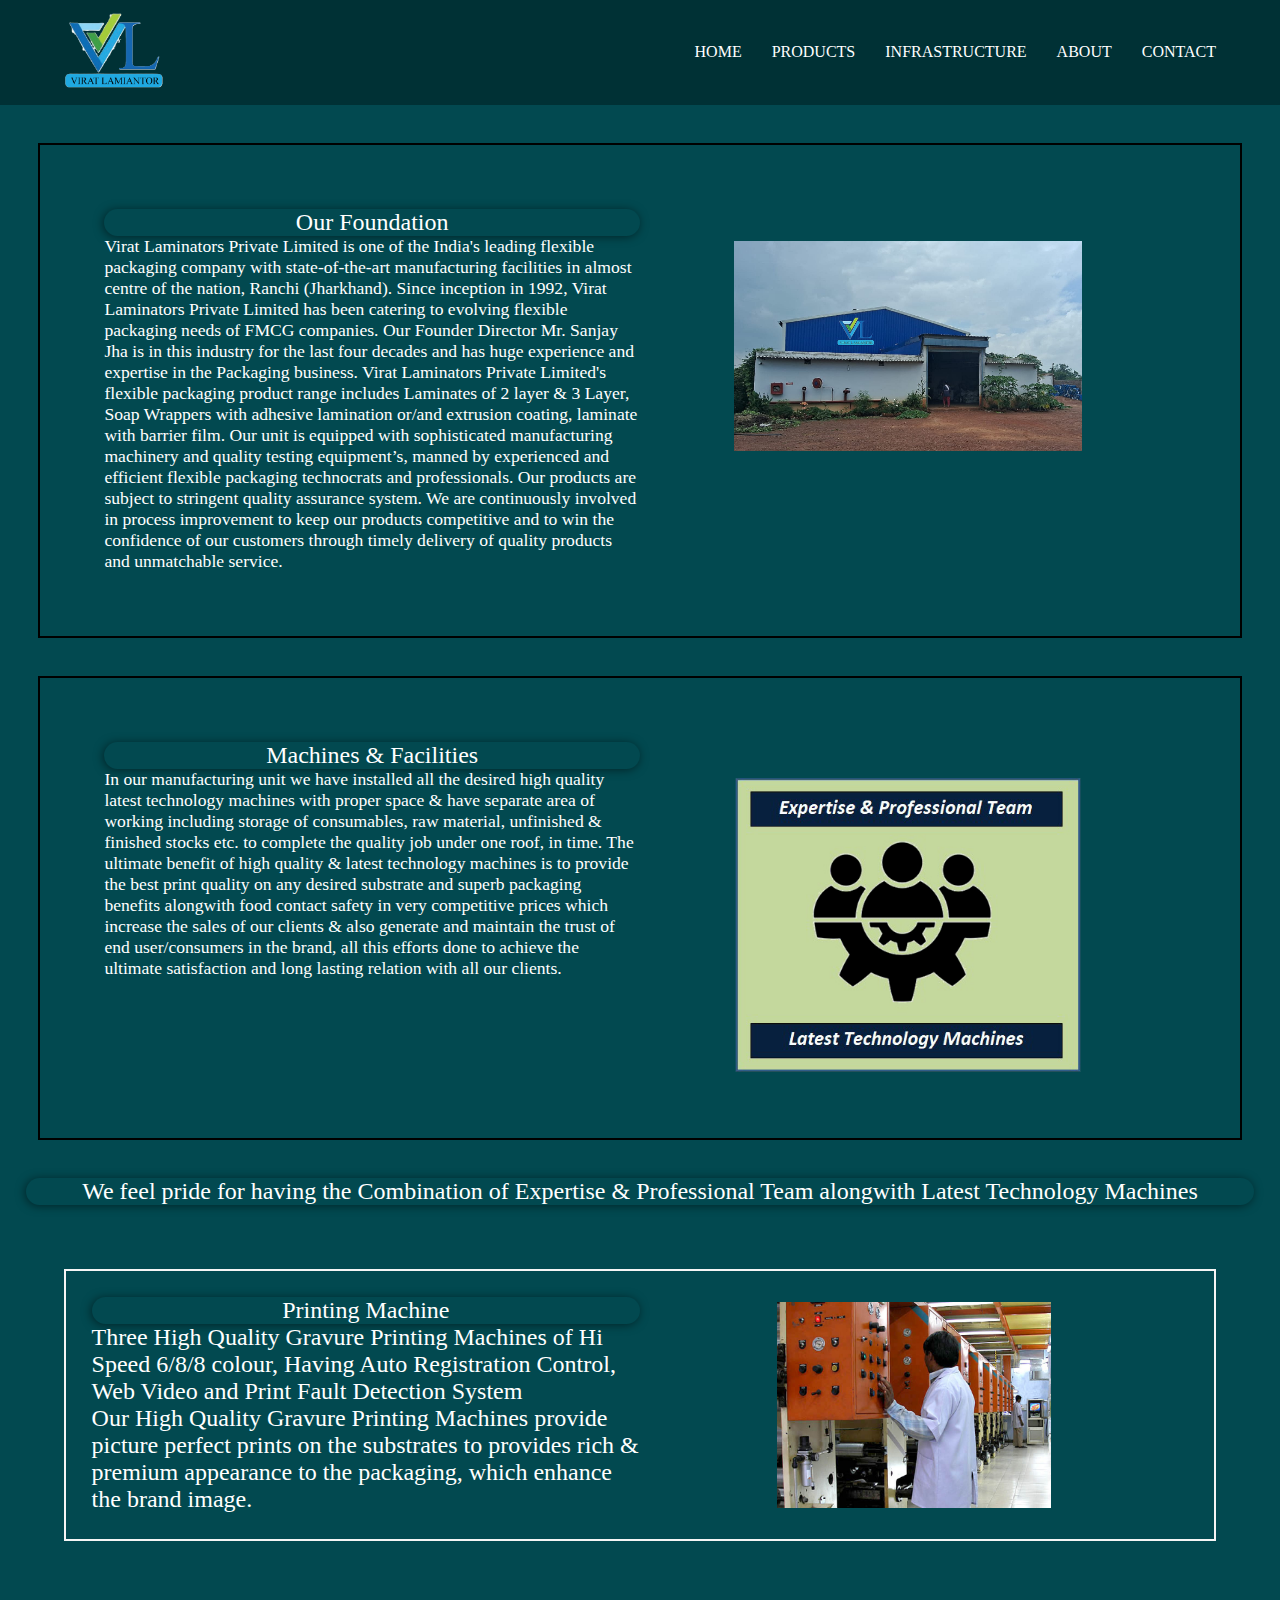
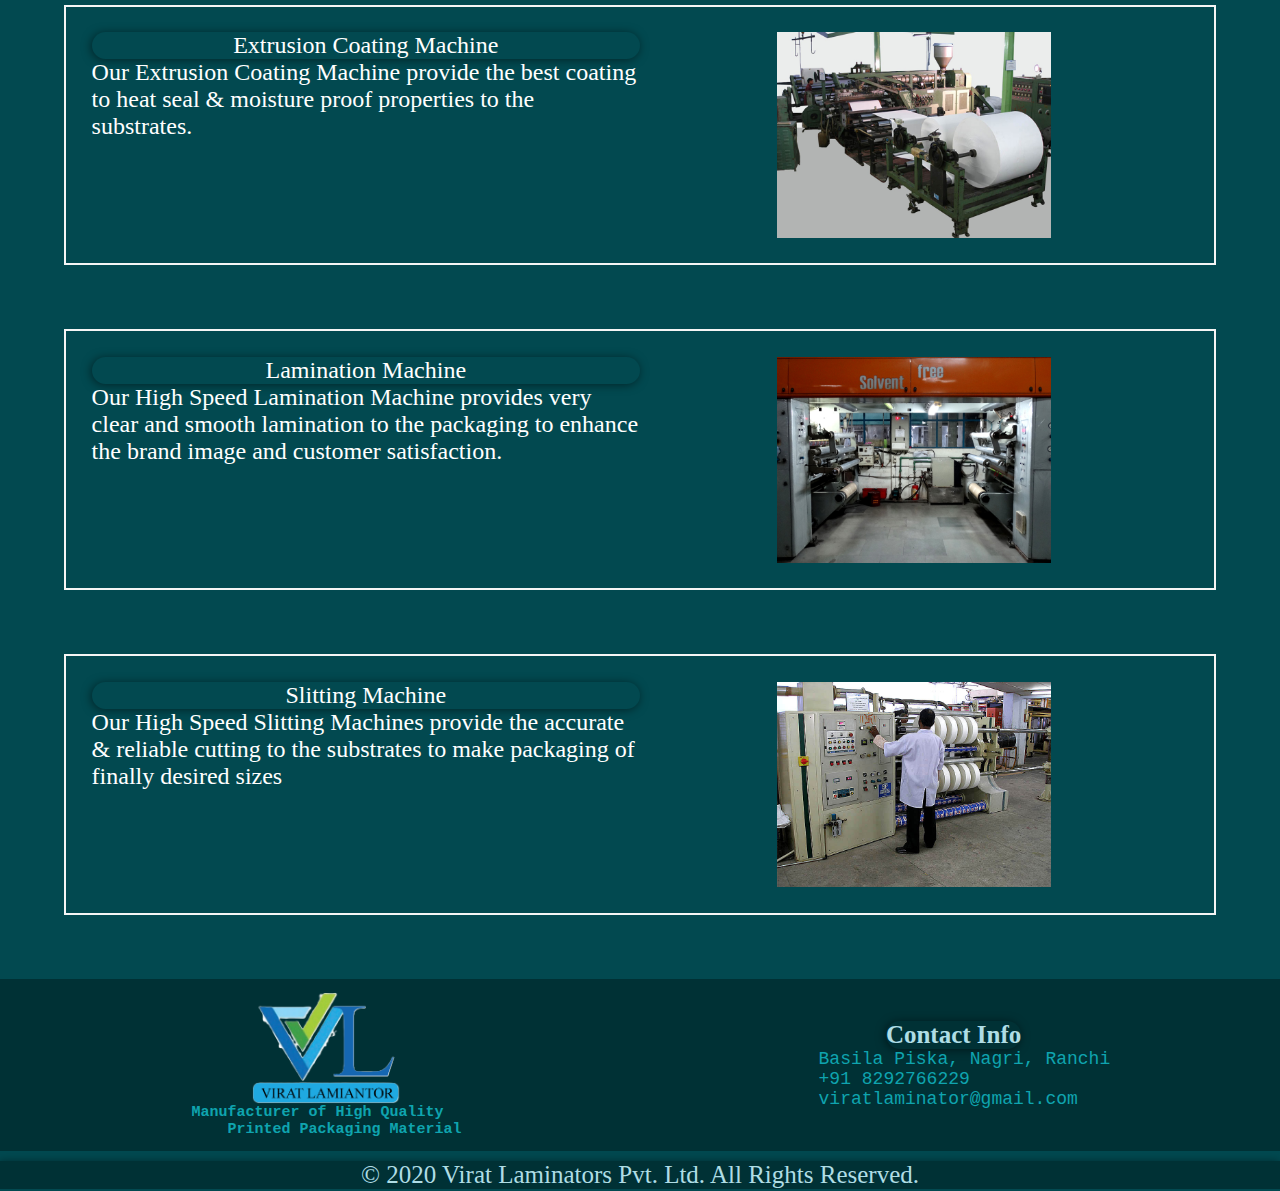
==== infrastructure.html @ 819824d0 "Add files via upload" ====
<!DOCTYPE html>
<html lang="en">
<head>
    <meta charset="UTF-8">
    <meta name="viewport" content="width=device-width, initial-scale=1.0">
    <title>Document</title>
    <link rel="stylesheet" href="infrastructure.css">
</head>
<body>
    <div class="main">
        <nav>
            <ul class='nav-bar'>
                <li class='logo'><a href='#'><img src='logo.png'/></a></li>
                <input type='checkbox' id='check' />
                <span class="menu">
                    <li><a href="index.html">Home</a></li>
                    <li><a href="product.html">Products</a></li>
                    <li><a href="infrastructure.html">Infrastructure</a></li>
                    <li><a href="about.html">About</a></li>
                    <li><a href="contact.html">Contact</a></li>
                    <label for="check" class="close-menu"><i class="fas fa-times"></i></label>
                </span>
                <label for="check" class="open-menu"><i class="fas fa-bars"></i></label>
            </ul>
        </nav>
        </header>
        
        <div class="box1">
            <div class="history">
              <label>Our Foundation</label>
              <p>
                Virat Laminators Private Limited is one of the India's leading flexible packaging company with state-of-the-art manufacturing facilities in almost centre of the nation, Ranchi (Jharkhand). Since inception in 1992, Virat Laminators Private Limited has been catering to evolving flexible packaging needs of FMCG companies. Our Founder Director Mr. Sanjay Jha is in this industry for the last four decades and has huge experience and expertise in the Packaging business.

                Virat Laminators Private Limited's flexible packaging product range includes Laminates of 2 layer & 3 Layer, Soap Wrappers with adhesive lamination or/and extrusion coating, laminate with barrier film.

Our unit is equipped with sophisticated manufacturing machinery and quality testing equipment’s, manned by experienced and efficient flexible packaging technocrats and professionals. Our products are subject to stringent quality assurance system. We are continuously involved in process improvement to keep our products competitive and to win the confidence of our customers through timely delivery of quality products and unmatchable service.
              </p>
            </div>
            <div class="img-box">
                <img src="company.jpg" alt="">
            </div>
        </div>
        <div class="box1">
            <div class="history">
              <label>Machines & Facilities</label>
              <p>
                In our manufacturing unit we have installed all the desired high quality latest technology machines with proper space & have separate area of working including storage of consumables, raw material, unfinished & finished stocks etc. to complete the quality job under one roof, in time.

                The ultimate benefit of high quality & latest technology machines is to provide the best print quality on any desired substrate and superb packaging benefits alongwith food contact safety in very competitive prices which increase the sales of our clients & also generate and maintain the trust of end user/consumers in the brand, all this efforts done to achieve the ultimate satisfaction and long lasting relation with all our clients.
              </p>
            </div>
            <div class="img-box">
                <img src="img-facility.png" alt="">
            </div>
        </div>
        <div class="head"><label>We feel pride for having the Combination of Expertise & Professional Team alongwith Latest Technology Machines</label></div>


        <div class="box2">
            <div class="details"><label>Printing Machine</label>
            <p>Three High Quality Gravure Printing Machines of Hi Speed 6/8/8 colour, Having Auto Registration Control, Web Video and Print Fault Detection System</p>
        <p>Our High Quality Gravure Printing Machines provide picture perfect prints on the substrates to provides rich & premium appearance to the packaging, which enhance the brand image.</p></div>
             <div class="imgbox"><img src="machine-printing1.jpg" alt=""></div>
        </div>
        <div class="box2">
            <div class="details"><label>Extrusion Coating Machine</label>
            
        <p>Our Extrusion Coating Machine provide the best coating to heat seal & moisture proof properties to the substrates.</p></div>
             <div class="imgbox"><img src="machine-extrusion.jpg" alt=""></div>
        </div>
        <div class="box2">
            <div class="details"><label>Lamination Machine</label>
            <p>Our High Speed Lamination Machine provides very clear and smooth lamination to the packaging to enhance the brand image and customer satisfaction.</p></div>
             <div class="imgbox"><img src="machine-lamination1.jpg" alt=""></div>
        </div>
        <div class="box2">
            <div class="details"><label>Slitting Machine</label>
            <p>Our High Speed Slitting Machines provide the accurate & reliable cutting to the substrates to make packaging of finally desired sizes</p>
        </div>
             <div class="imgbox"><img src="machine-slitting.jpg" alt=""></div>
        </div>












        <div class="footer">
            <div class="ltd">
               <img src="logo.png" >
    <pre><b>Manufacturer of High Quality
    Printed Packaging Material</b></pre>
            </div>
            <div class="contact">
                <h5>Contact Info</h5>
     <pre><i class="fa-solid fa-location-pin"></i>  Basila Piska, Nagri, Ranchi
<i class="fa-solid fa-phone"></i>  +91 8292766229
<i class="fa-solid fa-envelope"></i>  viratlaminator@gmail.com</pre>
            </div>
         </div>
         <div class="end">
            <p>© 2020 Virat Laminators Pvt. Ltd. All Rights Reserved.</p>
         </div>
    </div>
    <script src="script.js"></script>
</body>
</html>
---- infrastructure.css ----
*{
    box-sizing: border-box;
    margin: 0;
    padding: 0;
}
.all{
    overflow: hidden;
}
body {
    background-color: #024950;
}
.nav-bar {
    width: 100%;
    display: flex;
    justify-content: space-between;
    align-items: center;
    list-style: none;
    position: relative;
    background-color: #003135;
    padding-left:5% ;
    padding-right:5% ;
    padding-top: 1%;
    padding-bottom: 1%;
}
.logo img {width: 100px;}
.menu {display: flex;}
.menu li {padding-left: 30px;}
.menu li a {
    display: inline-block;
    text-decoration: none;
    color: white;
    text-align: center;
    transition: 0.15s ease-in-out;
    position: relative;
    text-transform: uppercase;
}
.menu li a::after {
    content: "";
    position: absolute;
    bottom: 0;
    left: 0;
    width: 0;
    height: 1px;
    background-color: #003135;
    transition: 0.15s ease-in-out;
}

.menu li a:hover:after {
    width: 100%;}
.open-menu , .close-menu {
    position: absolute;
    color: black;
    cursor: pointer;
    font-size: 2.0rem;
    display: none;
}
.open-menu {
    top: 50%;
    right: 20px;
    transform: translateY(-50%);
}
.close-menu {
    top: 20px;
    right: 20px;
}
#check {display: none;}
@media(max-width: 680px){
    .menu {
        flex-direction: column;
        align-items: center;
        justify-content: center;
        width: 80%;
        height: 100vh;
        position: fixed;
        top: 0;
        right: -100%;
        z-index: 100;
        background-color: #003135;
        transition: all 0.2s ease-in-out;
    }
    .menu li {margin-top: 40px;}
    .menu li a {padding: 10px;}
    .open-menu , .close-menu {display: block;}
    #check:checked ~ .menu {right: 0;}
}
.box1{
    margin: 3%;
    border: 2px solid;
    border-color: black;
    padding: 5%;
    display: flex;
    flex-wrap: wrap;
    flex-direction: row;
}
.history{
    display: flex;
    flex-wrap: wrap;
    flex-direction: column;
    width: 50%;
    height: 100%;
}
.history label{
    border-radius: 15px;
      display: flex;
      justify-content: center;
      align-items: center;
     box-shadow: -1px 1px 10px rgba(0, 0, 0, 0.5);
        color:white;
        font-size: 150%;
}
.history p{
    color:white;
        font-size: 110%;
}
.img-box{
    display: flex;
    justify-content: center;
    align-items: center;
    width: 50%;
    overflow: hidden;
    height: 100%;
    transition: transform 0.3s ease-in-out;
}
.img-box img{
    margin-top: 6%;
    width: 65%;
    
}
.img-box:hover{
    transform: scale(1.08);
}
@media only screen and (max-width: 1000px){
    .box1{
        flex-direction: column;
    }
    .history{
        height: max-content;
        margin: 2%;
        width: 100%;
    }
    .img-box{
        width: 100%;
    }
}
.head{
    margin: 2%;
    border-radius: 15px;
      display: flex;
      justify-content: center;
      align-items: center;
     box-shadow: -1px 1px 10px rgba(0, 0, 0, 0.5);
        color:white;
        font-size: 150%;
}
.box2{
    border: 2px whitesmoke solid;
    margin: 5%;
    display: flex;
    flex-wrap: wrap;
    flex-direction: row;
   padding: 2%;
}
.details{
    width: 50%;
}
.details label{
    border-radius: 15px;
      display: flex;
      justify-content: center;
      align-items: center;
     box-shadow: -1px 1px 10px rgba(0, 0, 0, 0.5);
        color:white;
        font-size: 150%;
}
.details p{
    color:white;
        font-size: 150%;
}
.imgbox{
    display: flex;
    justify-content: center;
    align-items: center;
    width: 50%;
}
.imgbox img{
    width: 50%;
}
@media only screen and (max-width: 1000px){
    .box2{
        flex-direction: column;
    }
    .details{
        height: max-content;
        margin: 2%;
        width: 100%;
    }
    .imgbox{
        width: 100%;
    }
}

.footer{
    padding: 1%;
    display: flex;
    background-color:#003135;
    margin-top: 5%;
    flex-wrap: wrap;
    flex-direction: row;
}
.ltd{
    width: 50%;
    display: flex;
    flex-wrap: wrap;
    flex-direction: column;
    align-items: center;
    justify-content: center;
}
.ltd img{
    width: 150px;
    
}
.ltd pre{
    font-size: 15px;
    color: #0FA4AF;
    
}
.contact{
    width: 50%;
    display: flex;
    flex-wrap: wrap;
    flex-direction: column;
    align-items: center;
    justify-content: center;
}
.contact h5{
    border-radius: 15px;
    display: flex;
    font-size: 25px;
    box-shadow: -1px 1px 10px rgba(0, 0, 0, 0.5);
    align-items: center;
    justify-content: center;
    color: #AFDDE5;

}
.contact pre{
    color: #0FA4AF;
    font-size: 18px;
}
@media only screen and (max-width: 1000px) {
    .footer{
     flex-wrap: wrap;
     flex-direction: row;
     padding: 2%;
    
    }
    .ltd{
      display: flex;
       width: 100%;
       align-items: center;
       justify-content: center;
    }
    .contact{
     margin: 10%;
     width: 100%;
     justify-content: center;
      align-items: center;
    }
 }
 

.end {
    background-color: #003135;
    margin-top: 10px;
}
.end p{
    width: 100%;
    display: flex;
    font-size: 25px;
    box-shadow: -1px 1px 10px rgba(0, 0, 0, 0.5);
    align-items: center;
    justify-content: center;
    color: #AFDDE5;
}
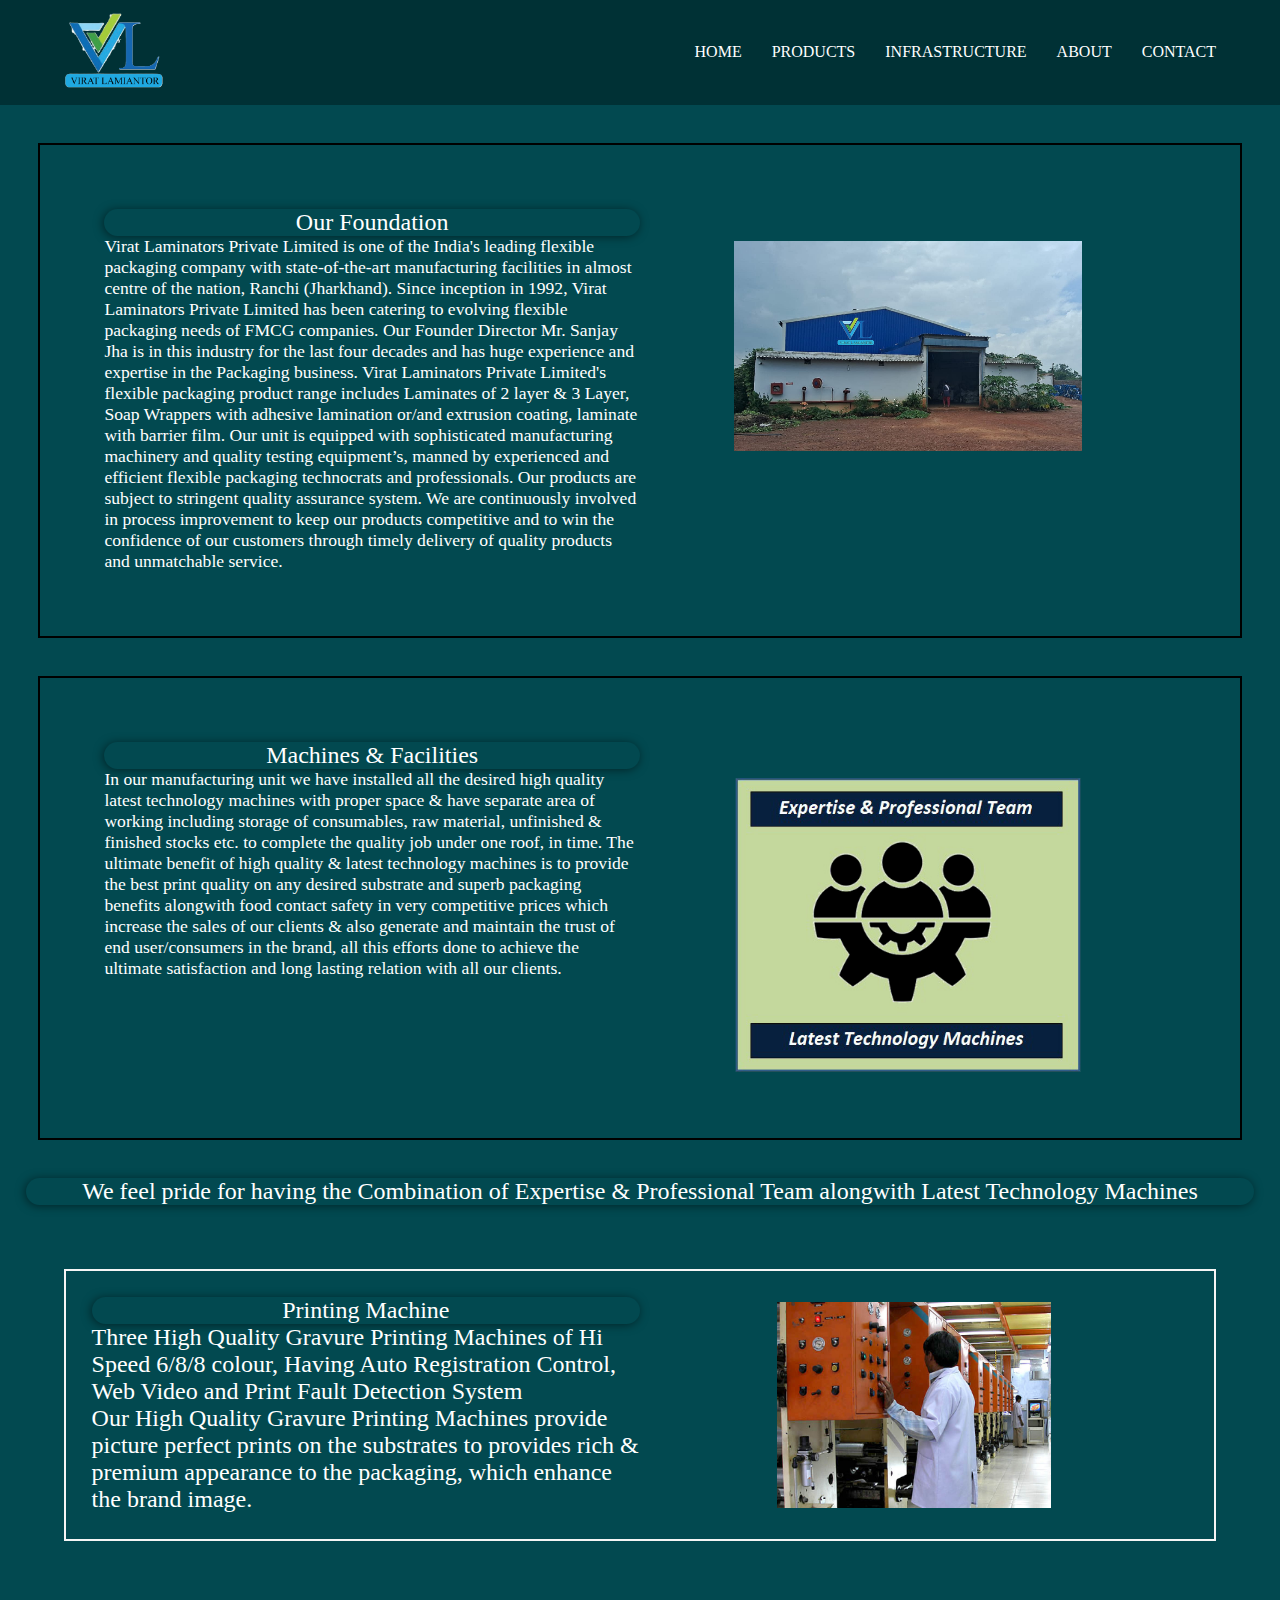
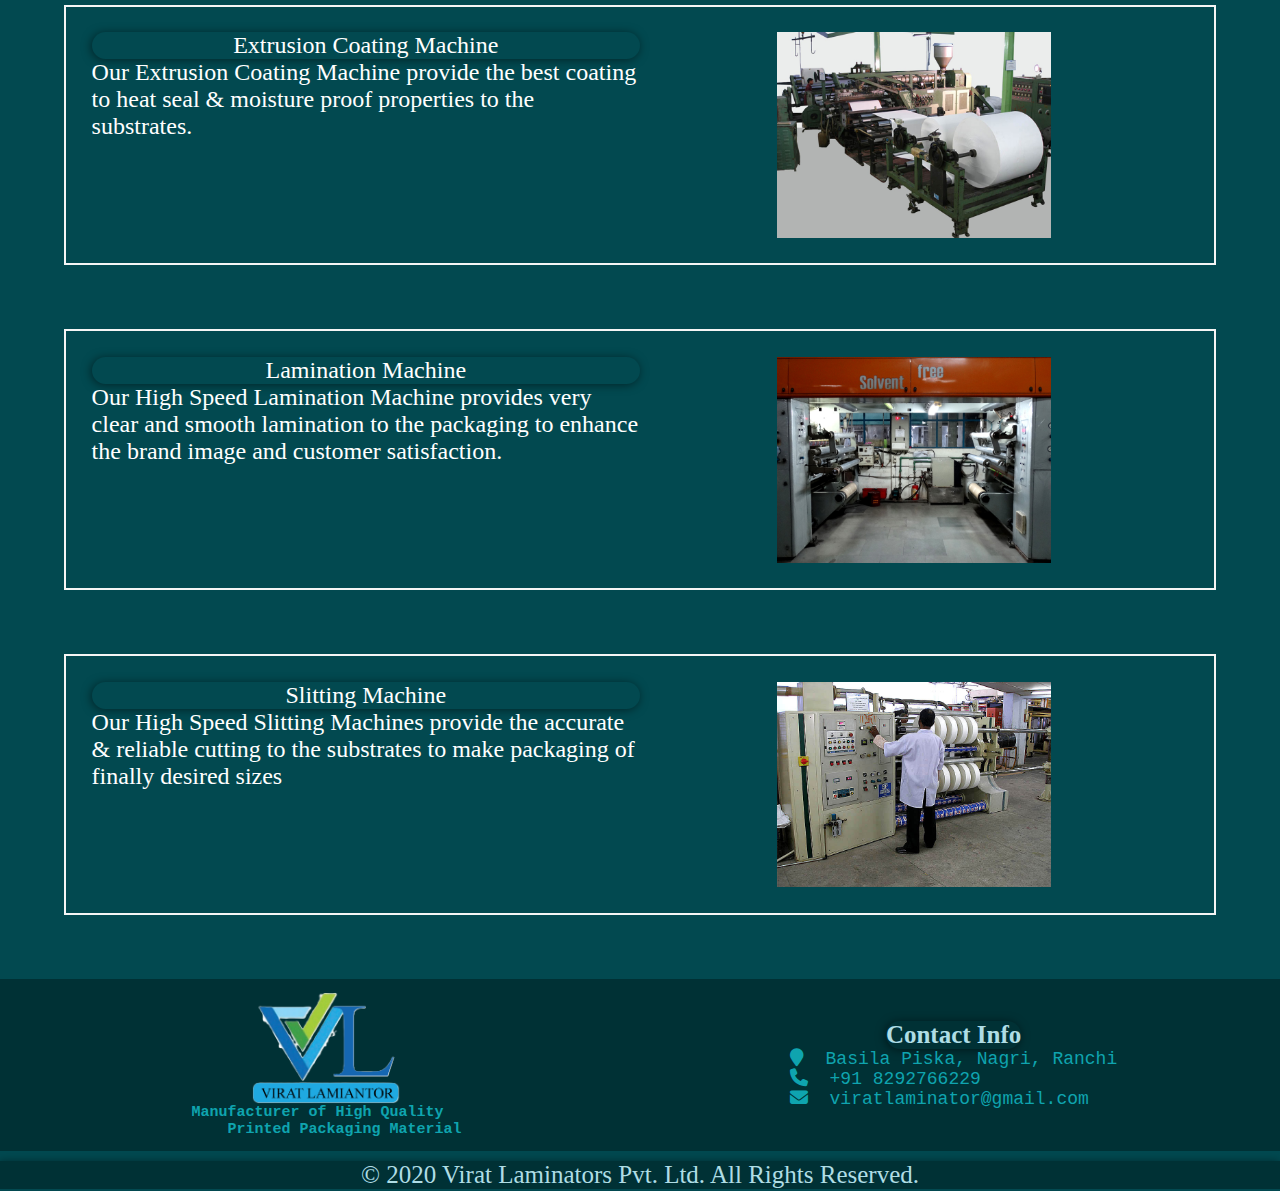
==== commit a781e0da: "Update infrastructure.html" ====
--- a/infrastructure.html
+++ b/infrastructure.html
@@ -5,6 +5,7 @@
     <meta name="viewport" content="width=device-width, initial-scale=1.0">
     <title>Document</title>
     <link rel="stylesheet" href="infrastructure.css">
+    <link href="https://cdnjs.cloudflare.com/ajax/libs/font-awesome/6.6.0/css/all.min.css" rel="stylesheet">
 </head>
 <body>
     <div class="main">
@@ -110,4 +111,4 @@
     </div>
     <script src="script.js"></script>
 </body>
-</html>+</html>
